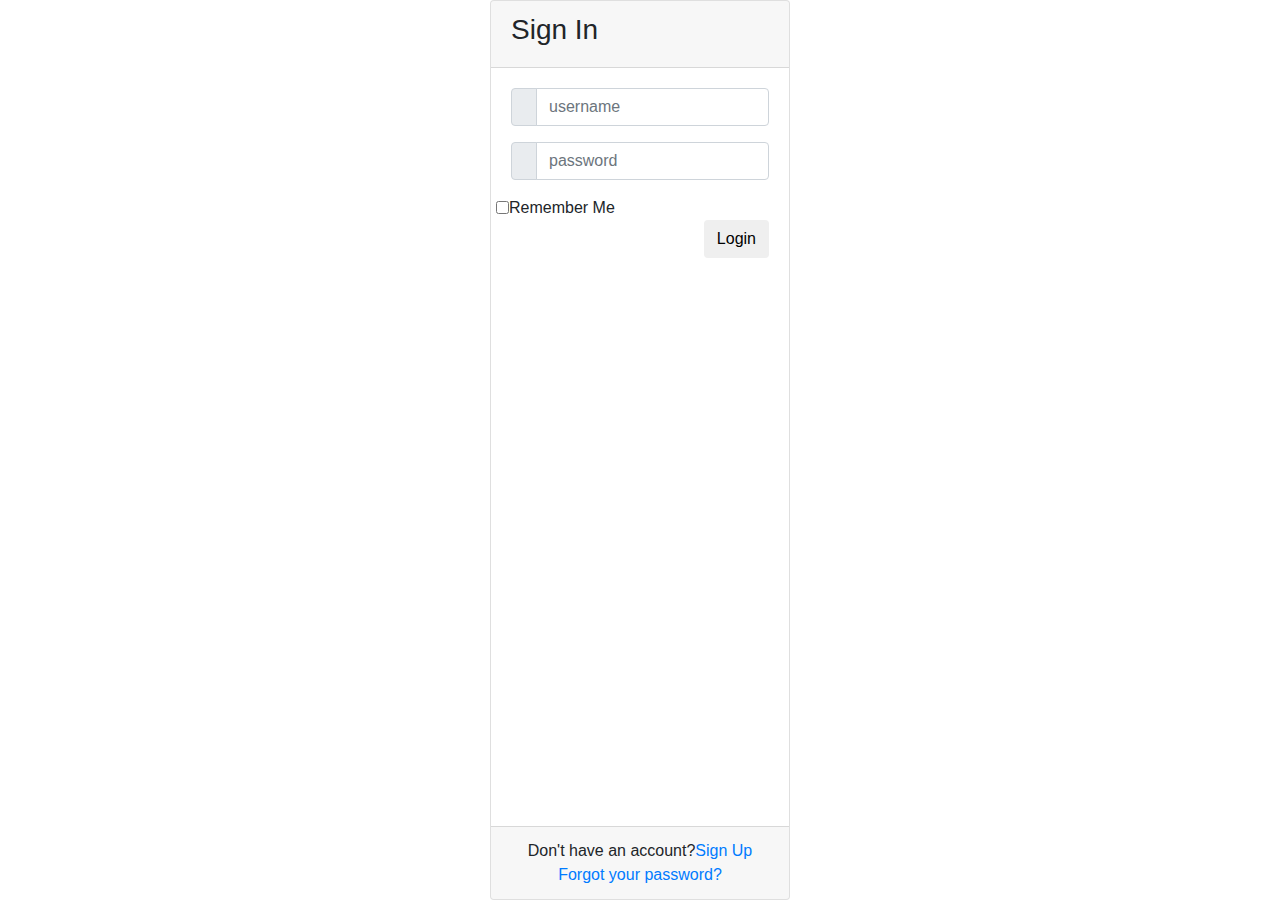
==== src/main/resources/templates/helper.html @ 6b10f77d "First commit" ====
<link href="//maxcdn.bootstrapcdn.com/bootstrap/4.1.1/css/bootstrap.min.css" rel="stylesheet" id="bootstrap-css">
<script src="//maxcdn.bootstrapcdn.com/bootstrap/4.1.1/js/bootstrap.min.js"></script>
<script src="//cdnjs.cloudflare.com/ajax/libs/jquery/3.2.1/jquery.min.js"></script>
<!------ Include the above in your HEAD tag ---------->

<!DOCTYPE html>
<html>
<head>
    <title>Login Page</title>
    <!--Made with love by Mutiullah Samim -->

    <!--Bootsrap 4 CDN-->
    <link rel="stylesheet" href="https://stackpath.bootstrapcdn.com/bootstrap/4.1.3/css/bootstrap.min.css" integrity="sha384-MCw98/SFnGE8fJT3GXwEOngsV7Zt27NXFoaoApmYm81iuXoPkFOJwJ8ERdknLPMO" crossorigin="anonymous">


    <!--Fontawesome CDN-->
    <link rel="stylesheet" href="https://use.fontawesome.com/releases/v5.3.1/css/all.css" integrity="sha384-mzrmE5qonljUremFsqc01SB46JvROS7bZs3IO2EmfFsd15uHvIt+Y8vEf7N7fWAU" crossorigin="anonymous">

    <!--Custom styles-->
    <link rel="stylesheet" href="register.css">
</head>
<body>
<div class="container">
    <div class="d-flex justify-content-center h-100">
        <div class="card">
            <div class="card-header">
                <h3>Sign In</h3>
                <div class="d-flex justify-content-end social_icon">
                    <span><i class="fab fa-facebook-square"></i></span>
                    <span><i class="fab fa-google-plus-square"></i></span>
                    <span><i class="fab fa-twitter-square"></i></span>
                </div>
            </div>
            <div class="card-body">
                <form>
                    <div class="input-group form-group">
                        <div class="input-group-prepend">
                            <span class="input-group-text"><i class="fas fa-user"></i></span>
                        </div>
                        <input type="text" class="form-control" placeholder="username">

                    </div>
                    <div class="input-group form-group">
                        <div class="input-group-prepend">
                            <span class="input-group-text"><i class="fas fa-key"></i></span>
                        </div>
                        <input type="password" class="form-control" placeholder="password">
                    </div>
                    <div class="row align-items-center remember">
                        <input type="checkbox">Remember Me
                    </div>
                    <div class="form-group">
                        <input type="submit" value="Login" class="btn float-right login_btn">
                    </div>
                </form>
            </div>
            <div class="card-footer">
                <div class="d-flex justify-content-center links">
                    Don't have an account?<a href="#">Sign Up</a>
                </div>
                <div class="d-flex justify-content-center">
                    <a href="#">Forgot your password?</a>
                </div>
            </div>
        </div>
    </div>
</div>
</body>
</html>
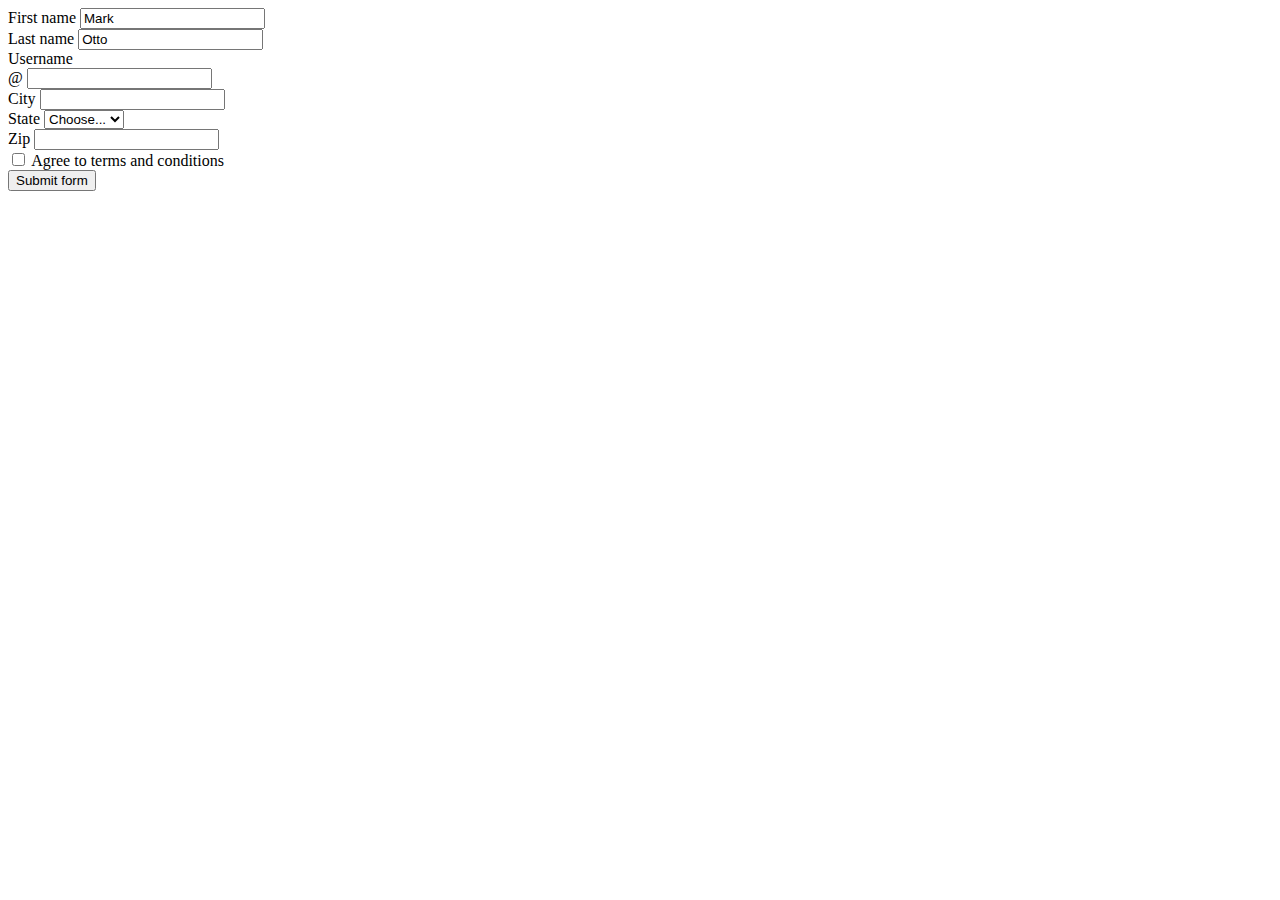
==== commit 2f380516: "Second Commit(Version 1.0.1)" ====
--- a/src/main/resources/templates/helper.html
+++ b/src/main/resources/templates/helper.html
@@ -1,7 +1,4 @@
-<link href="//maxcdn.bootstrapcdn.com/bootstrap/4.1.1/css/bootstrap.min.css" rel="stylesheet" id="bootstrap-css">
-<script src="//maxcdn.bootstrapcdn.com/bootstrap/4.1.1/js/bootstrap.min.js"></script>
-<script src="//cdnjs.cloudflare.com/ajax/libs/jquery/3.2.1/jquery.min.js"></script>
-<!------ Include the above in your HEAD tag ---------->
+
 
 <!DOCTYPE html>
 <html>
@@ -9,61 +6,57 @@
     <title>Login Page</title>
     <!--Made with love by Mutiullah Samim -->
 
-    <!--Bootsrap 4 CDN-->
-    <link rel="stylesheet" href="https://stackpath.bootstrapcdn.com/bootstrap/4.1.3/css/bootstrap.min.css" integrity="sha384-MCw98/SFnGE8fJT3GXwEOngsV7Zt27NXFoaoApmYm81iuXoPkFOJwJ8ERdknLPMO" crossorigin="anonymous">
+    <!-- CSS only -->
+    <link href="https://cdn.jsdelivr.net/npm/bootstrap@5.2.2/dist/css/bootstrap.min.css" rel="stylesheet" integrity="sha384-Zenh87qX5JnK2Jl0vWa8Ck2rdkQ2Bzep5IDxbcnCeuOxjzrPF/et3URy9Bv1WTRi" crossorigin="anonymous">
 
+    <!-- JavaScript Bundle with Popper -->
+    <script src="https://cdn.jsdelivr.net/npm/bootstrap@5.2.2/dist/js/bootstrap.bundle.min.js" integrity="sha384-OERcA2EqjJCMA+/3y+gxIOqMEjwtxJY7qPCqsdltbNJuaOe923+mo//f6V8Qbsw3" crossorigin="anonymous"></script>
 
-    <!--Fontawesome CDN-->
-    <link rel="stylesheet" href="https://use.fontawesome.com/releases/v5.3.1/css/all.css" integrity="sha384-mzrmE5qonljUremFsqc01SB46JvROS7bZs3IO2EmfFsd15uHvIt+Y8vEf7N7fWAU" crossorigin="anonymous">
-
-    <!--Custom styles-->
-    <link rel="stylesheet" href="register.css">
 </head>
 <body>
-<div class="container">
-    <div class="d-flex justify-content-center h-100">
-        <div class="card">
-            <div class="card-header">
-                <h3>Sign In</h3>
-                <div class="d-flex justify-content-end social_icon">
-                    <span><i class="fab fa-facebook-square"></i></span>
-                    <span><i class="fab fa-google-plus-square"></i></span>
-                    <span><i class="fab fa-twitter-square"></i></span>
-                </div>
-            </div>
-            <div class="card-body">
-                <form>
-                    <div class="input-group form-group">
-                        <div class="input-group-prepend">
-                            <span class="input-group-text"><i class="fas fa-user"></i></span>
-                        </div>
-                        <input type="text" class="form-control" placeholder="username">
 
-                    </div>
-                    <div class="input-group form-group">
-                        <div class="input-group-prepend">
-                            <span class="input-group-text"><i class="fas fa-key"></i></span>
-                        </div>
-                        <input type="password" class="form-control" placeholder="password">
-                    </div>
-                    <div class="row align-items-center remember">
-                        <input type="checkbox">Remember Me
-                    </div>
-                    <div class="form-group">
-                        <input type="submit" value="Login" class="btn float-right login_btn">
-                    </div>
-                </form>
-            </div>
-            <div class="card-footer">
-                <div class="d-flex justify-content-center links">
-                    Don't have an account?<a href="#">Sign Up</a>
-                </div>
-                <div class="d-flex justify-content-center">
-                    <a href="#">Forgot your password?</a>
-                </div>
-            </div>
+<form class="row g-3">
+    <div class="col-md-4">
+        <label for="validationDefault01" class="form-label">First name</label>
+        <input type="text" class="form-control" id="validationDefault01" value="Mark" required>
+    </div>
+    <div class="col-md-4">
+        <label for="validationDefault02" class="form-label">Last name</label>
+        <input type="text" class="form-control" id="validationDefault02" value="Otto" required>
+    </div>
+    <div class="col-md-4">
+        <label for="validationDefaultUsername" class="form-label">Username</label>
+        <div class="input-group">
+            <span class="input-group-text" id="inputGroupPrepend2">@</span>
+            <input type="text" class="form-control" id="validationDefaultUsername"  aria-describedby="inputGroupPrepend2" required>
         </div>
     </div>
-</div>
+    <div class="col-md-6">
+        <label for="validationDefault03" class="form-label">City</label>
+        <input type="text" class="form-control" id="validationDefault03" required>
+    </div>
+    <div class="col-md-3">
+        <label for="validationDefault04" class="form-label">State</label>
+        <select class="form-select" id="validationDefault04" required>
+            <option selected disabled value="">Choose...</option>
+            <option>...</option>
+        </select>
+    </div>
+    <div class="col-md-3">
+        <label for="validationDefault05" class="form-label">Zip</label>
+        <input type="text" class="form-control" id="validationDefault05" required>
+    </div>
+    <div class="col-12">
+        <div class="form-check">
+            <input class="form-check-input" type="checkbox" value="" id="invalidCheck2" required>
+            <label class="form-check-label" for="invalidCheck2">
+                Agree to terms and conditions
+            </label>
+        </div>
+    </div>
+    <div class="col-12">
+        <button class="btn btn-primary" type="submit">Submit form</button>
+    </div>
+</form>
 </body>
 </html>